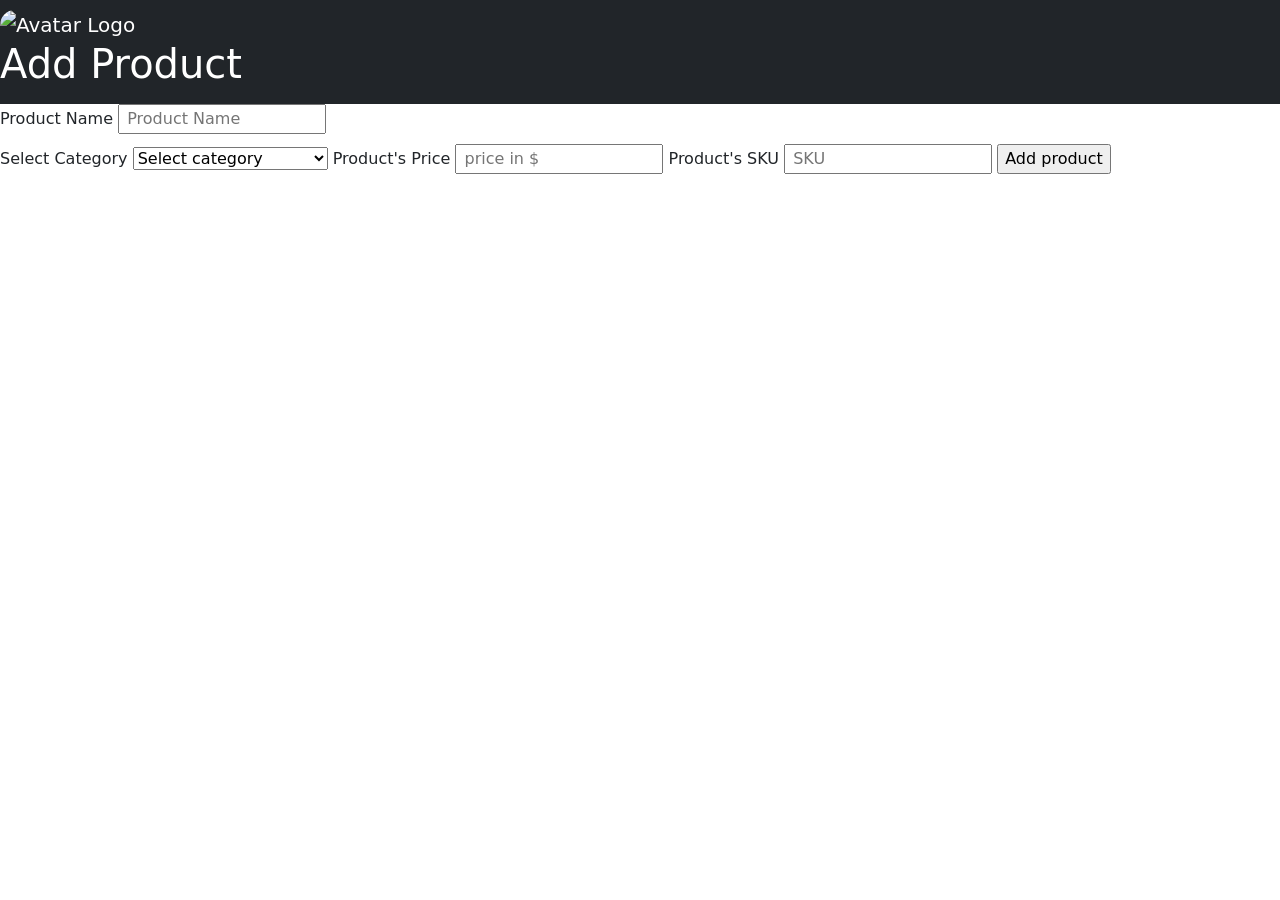
==== front-end/add-parent-product.html @ 7f015586 "Fix bugs, rebrand to StockWise, update configurations and API endpoints" ====
<!DOCTYPE html>
<html lang="en">

<head>
    <meta charset="UTF-8">
    <meta name="viewport" content="width=device-width, initial-scale=1.0">
    <title>StockWise: Smart Inventory Management
    </title>
    <!-- Latest compiled and minified CSS -->
    <link href="https://cdn.jsdelivr.net/npm/bootstrap@5.3.3/dist/css/bootstrap.min.css" rel="stylesheet">

    <!-- Latest compiled JavaScript -->
    <script src="https://cdn.jsdelivr.net/npm/bootstrap@5.3.3/dist/js/bootstrap.bundle.min.js"></script>



    <link rel="stylesheet" href="frontend.css">
    <link rel="shortcut icon" href="images/Logo.png" type="image/x-icon">

    <script src="script.js"></script>


</head>

<body>

    <nav class="navbar navbar-expand-sm bg-dark navbar-dark">
        <div id="navitem">
            <a class="navbar-brand" href="#">
                <img src="images/Logo.png" alt="Avatar Logo" class="rounded-pill">
            </a>
            <div id="head">
                <h1 style="color: white;">Add Product </h1>
            </div>
        </div>

    </nav>

    <div id="form" style="display: flex;">

        <form id="myform" onsubmit="addParentProduct(event)">

            <label for="parentproductName"> Product Name</label>
            <input type="text" name="parentproductName" id="parentproductName" placeholder=" Product Name"
                required>
            <div id="aStoreSuggestion" style="margin-bottom: 10px;">

            </div>

            <label for="parentcategory">Select Category</label>
            <select name="parentcategory" class="category" id="parentcategory" required>
                <option value="" selected>Select category</option>
                <option value="Mobile">Mobile </option>
                <option value="TV and AV">TV and AV</option>
                <option value="Home Appliances">Home Appliances</option>
                <option value="Laptops and Monitors">Laptops and Monitors</option>
                <option value="Accessories">Accessories</option>
            </select>
            <label for="pparentroductPrice"> Product's Price</label>
            <input type="text" name="parentproductPrice" id="parentproductPrice" placeholder=" price in $"
                required>
            <label for="SKU"> Product's SKU</label>
            <input type="text" name="parentSKU" id="parentSKU" placeholder=" SKU" required>

            <input type="submit" value="Add product">
        </form>
    </div>





    <script>
        window.onload = () => {
            const url = window.location.href;
            const params = new URLSearchParams(window.location.search);
            let storeId = params.get('storeId');
            let storeField = document.getElementById('astoreId');
            storeField.value = storeId;
        }

    </script>


</body>

</html>
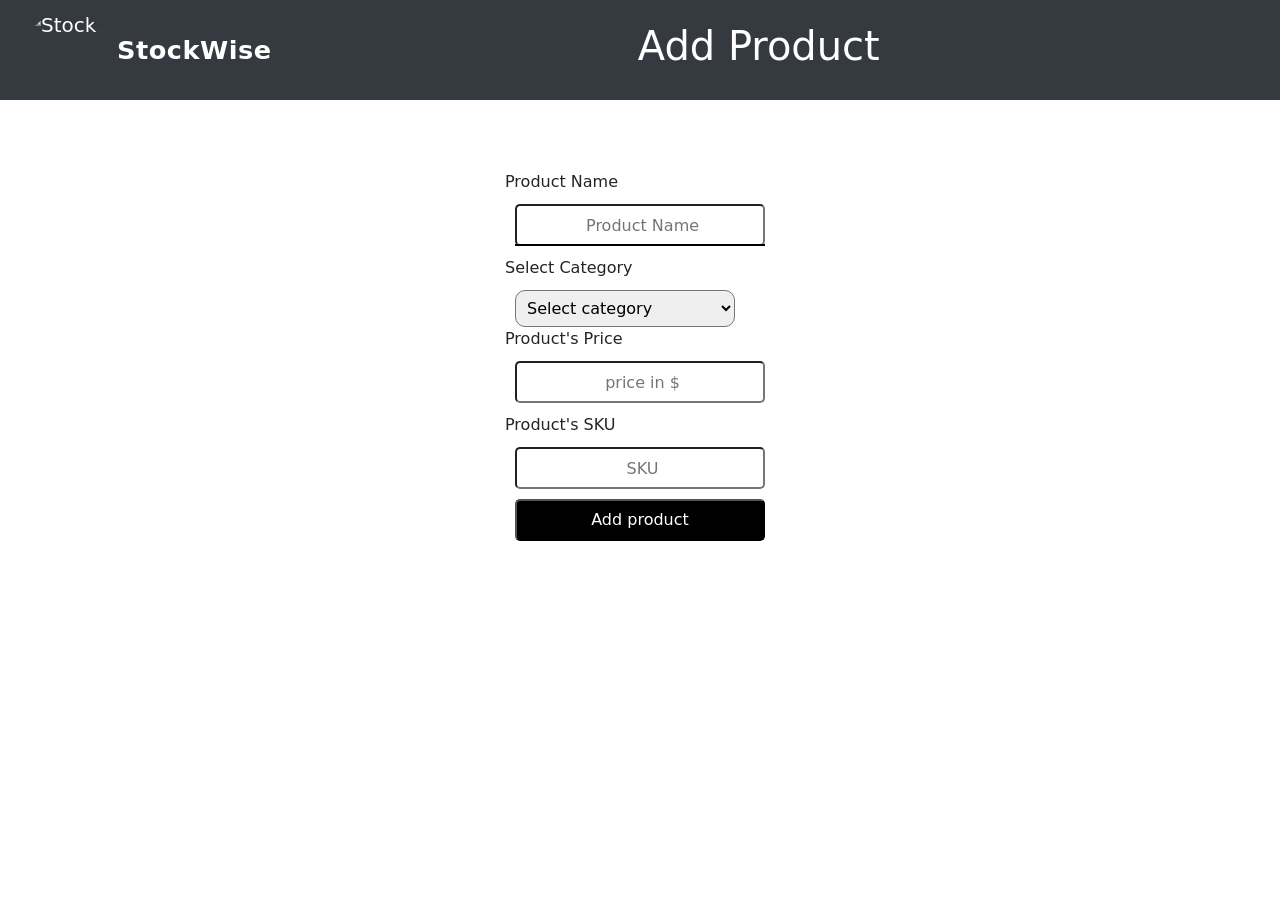
==== commit 82608199: "Add StockWise brand name beside logo across all web pages" ====
--- a/front-end/add-parent-product.html
+++ b/front-end/add-parent-product.html
@@ -26,8 +26,9 @@
 
     <nav class="navbar navbar-expand-sm bg-dark navbar-dark">
         <div id="navitem">
-            <a class="navbar-brand" href="#">
-                <img src="images/Logo.png" alt="Avatar Logo" class="rounded-pill">
+            <a class="navbar-brand" href="index.html">
+                <img src="images/Logo.png" alt="StockWise Logo" class="rounded-pill">
+                <span class="brand-name">StockWise</span>
             </a>
             <div id="head">
                 <h1 style="color: white;">Add Product </h1>
--- a/front-end/frontend.css
+++ b/front-end/frontend.css
@@ -0,0 +1,486 @@
+* {
+    margin: 0%;
+    pad: 0%;
+    box-sizing: border-box;
+}
+
+html,
+body {
+    width: 100%;
+    height: 100%;
+}
+
+.navbar {
+    background-color: #343a40 !important;
+    padding: 10px;
+}
+
+.navbar h1 {
+    color: white;
+    margin-left: 10px;
+}
+
+
+#form input,
+#form select {
+    display: block;
+    margin: 10px 30px 0 10px;
+    padding: 7px;
+    border-radius: 10px;
+    width: 220px;
+}
+
+input[type="submit"],
+input[type="button"] {
+    background-color: black;
+    color: white;
+}
+
+
+
+
+#all-product-list .col {
+    display: flex;
+    align-items: center;
+    justify-content: center;
+}
+
+
+.navbar {
+    height: 100px;
+}
+
+.rounded-pill {
+    width: 80px;
+    height: 80px;
+}
+
+.navbar-brand {
+    display: flex;
+    align-items: center;
+    gap: 12px;
+    margin-left: 15px;
+    text-decoration: none;
+}
+
+.brand-name {
+    color: white;
+    font-size: 1.6rem;
+    font-weight: 700;
+    letter-spacing: 0.5px;
+}
+
+
+#navitem {
+    display: flex;
+    justify-content: space-between;
+    align-items: center;
+    width: 100%;
+}
+
+#head {
+    flex-grow: 1;
+    display: flex;
+    justify-content: center;
+    margin-right: 50px;
+}
+
+#navbelow {
+    margin-top: 10px;
+    display: flex;
+    justify-content: center;
+}
+
+#form {
+    margin-top: 20px;
+    display: block;
+    justify-content: center;
+    align-items: center;
+
+}
+
+.nav-pills .nav-link.active {
+    color: white !important;
+}
+
+input:focus,
+select:focus,
+textarea:focus {
+    outline: none;
+}
+
+#success,
+#failed {
+    margin-top: 10px;
+    justify-self: center;
+}
+
+#alert {
+    position: relative;
+    height: 40px;
+
+}
+
+.alert {
+    margin-bottom: 0px !important;
+}
+
+
+td input,
+td label {
+    margin-right: 5px;
+}
+
+
+#submit {
+    display: flex;
+    justify-content: center;
+    margin-top: 40px;
+
+}
+
+#submit button {
+    color: white;
+    background-color: black;
+    border-radius: 10px;
+}
+
+#suggestion,
+#StoreSuggestion,
+#usuggestion,
+#uStoreSuggestion {
+    margin-top: -15px;
+    display: grid;
+}
+
+#suggestion button,
+#StoreSuggestion button,
+#usuggestion button,
+#uStoreSuggestion button {
+    justify-content: center;
+    align-items: center;
+    border: 2px solid black;
+    background-color: white;
+    margin-left: 10px;
+    width: 250px;
+
+}
+
+
+
+.addStoreForm {
+    align-items: center;
+    justify-content: center;
+    display: grid;
+}
+
+#CustomerForm,
+#OrderForm,
+.OrderQuantity {
+    display: ruby;
+    width: 100%;
+    justify-content: center;
+}
+
+#submitButton {
+    align-items: center;
+    justify-content: center;
+}
+
+
+
+#productTable {
+    width: 100%;
+    border-collapse: collapse;
+    /* Ensures no space between cells */
+    margin: 20px 0;
+    font-family: Arial, sans-serif;
+    box-shadow: 0 0 10px rgba(0, 0, 0, 0.1);
+    /* Table shadow */
+}
+
+#productTable th,
+#productTable td {
+    padding: 12px 15px;
+    /* Padding inside cells */
+    text-align: left;
+    /* Align text to the left */
+}
+
+#productTable th {
+    background-color: #f2f2f2;
+    /* Light gray background for headers */
+    font-weight: bold;
+}
+
+#productTable td {
+    background-color: #fff;
+    /* White background for table data */
+    border: 1px solid #ddd;
+    /* Border around table cells */
+}
+
+#productTable .input-cell {
+    width: 107%;
+    /* Make input fill the cell */
+    border: none;
+    /* Remove default input border */
+    padding: 8px;
+    /* Padding inside the input */
+    font-size: 14px;
+    /* Font size for input */
+    background-color: #f9f9f9;
+    /* Light background for inputs */
+    border-radius: 10px;
+}
+
+#productTable .input-cell:disabled {
+    background-color: #e0e0e0;
+    /* Gray background for disabled inputs */
+    color: #a0a0a0;
+    /* Light gray text for disabled inputs */
+    cursor: not-allowed;
+    /* Change cursor to indicate the input is disabled */
+}
+
+
+#productTable .remove-btn {
+    padding: 6px 12px;
+    background-color: #ff4d4d;
+    /* Red button */
+    color: white;
+    border: none;
+    border-radius: 5px;
+    cursor: pointer;
+}
+
+#productTable .remove-btn:hover {
+    background-color: #e60000;
+    /* Darker red on hover */
+}
+
+#productTable td:last-child {
+    text-align: center;
+    /* Center-align the "Remove" button */
+}
+
+
+[id^="OrderSuggestion"] {
+    box-shadow: 5px 5px 10px rgba(0, 0, 0, 0.3);
+    z-index: 1000;
+}
+
+.suggestionCard {
+    background-color: white;
+    height: auto;
+    display: flex;
+    align-items: center;
+    width: 107%;
+    justify-content: center;
+}
+
+.suggestionCard h6 {
+    height: 30px;
+    border-radius: 10px;
+    width: 107%;
+    display: flex;
+    align-items: center;
+    justify-content: center;
+
+
+}
+
+.suggestionCard h6:hover {
+    background-color: #e9e8e8;
+}
+
+#AddBtn {
+    display: flex;
+    justify-content: right;
+    border-radius: 10px;
+}
+
+#AddBtn button {
+    border-radius: 2px;
+    color: black;
+    border-radius: 10px;
+    background-color: rgb(125, 231, 125);
+}
+
+#submitButton input {
+    border-radius: 10px;
+    width: 250px;
+    font: inherit;
+    height: 42px;
+
+    margin-bottom: 100px;
+
+}
+
+
+
+#myform {
+    margin: 50px;
+}
+
+#myform input,
+#totalOrderValuediv input {
+    text-align: center;
+}
+
+#totalOrderValuediv {
+    justify-content: right;
+    align-items: center;
+    display: flex;
+    margin-top: 50px;
+    margin-bottom: 50px;
+}
+
+#CustomerDetails input,
+#myform input,
+#totalOrderValuediv input {
+    border-radius: 5px;
+    font-size: inherit;
+    height: 42px;
+    margin: 10px;
+    width: 250px;
+}
+
+#CustomerForm label {
+    margin: 10px;
+}
+
+#CustomerForm {
+    display: block;
+}
+
+#CustomerDetails .row {
+    margin: 20px;
+}
+
+#CustomerDetails .col {
+    display: grid;
+    align-items: center;
+    justify-content: center;
+}
+
+
+
+table {
+    table-layout: fixed;
+    width: 100%;
+}
+
+td,
+th {
+    overflow: hidden;
+    background-color: black;
+    text-overflow: ellipsis;
+    max-width: 200px;
+}
+
+/* Default state: Truncate text and show ellipsis */
+.expandable {
+    max-width: 300px;
+    /* Adjust this width as needed */
+    overflow: hidden;
+    text-overflow: ellipsis;
+    white-space: nowrap;
+    cursor: pointer;
+    /* Indicate that it's clickable */
+}
+
+
+
+.styled-table {
+    border-collapse: collapse;
+    margin: 25px 0;
+    font-size: 0.9em;
+    font-family: sans-serif;
+    min-width: 400px;
+
+}
+
+
+
+.tablediv {
+    overflow-x: auto;
+}
+
+
+#aStoreSuggestion {
+    display: grid;
+    margin-top: -12px;
+    justify-content: center;
+    border-bottom: 2px solid black;
+    width: 250px;
+    margin-left: 10px
+}
+
+#aStoreSuggestion button {
+    width: 250px;
+    background-color: white;
+    border-bottom: none;
+}
+
+#product-details {
+    display: flex;
+    margin: 100px;
+    justify-content: center;
+}
+
+#product-details input {
+    margin-right: 100px;
+    padding: 7px;
+    border-radius: 10px;
+    width: 220px;
+}
+
+#product-details label {
+    display: flex;
+    margin-right: 30px;
+    align-items: center;
+}
+
+
+#reviews {
+  margin-top: 50px;
+}
+
+.customer-name
+{
+    font-weight: bold;
+    display: flex;
+    justify-content: center;
+}
+.customer-review
+{
+    display: flex;
+    justify-content: center;
+    margin-top: 10px;
+}
+
+.review-card {
+    padding: 20px;
+    background-color: white;
+    box-shadow: rgba(0, 0, 0, 0.24) 0px 3px 8px;
+    width: 100%;
+    height: auto;
+    margin-bottom: 24px;
+}
+
+.rating
+{
+    display: flex;
+    justify-content: center;
+}
+
+.review{
+    margin-top: 20px;
+}
+
+.golden
+{
+    color: #ffc100
+}
+
